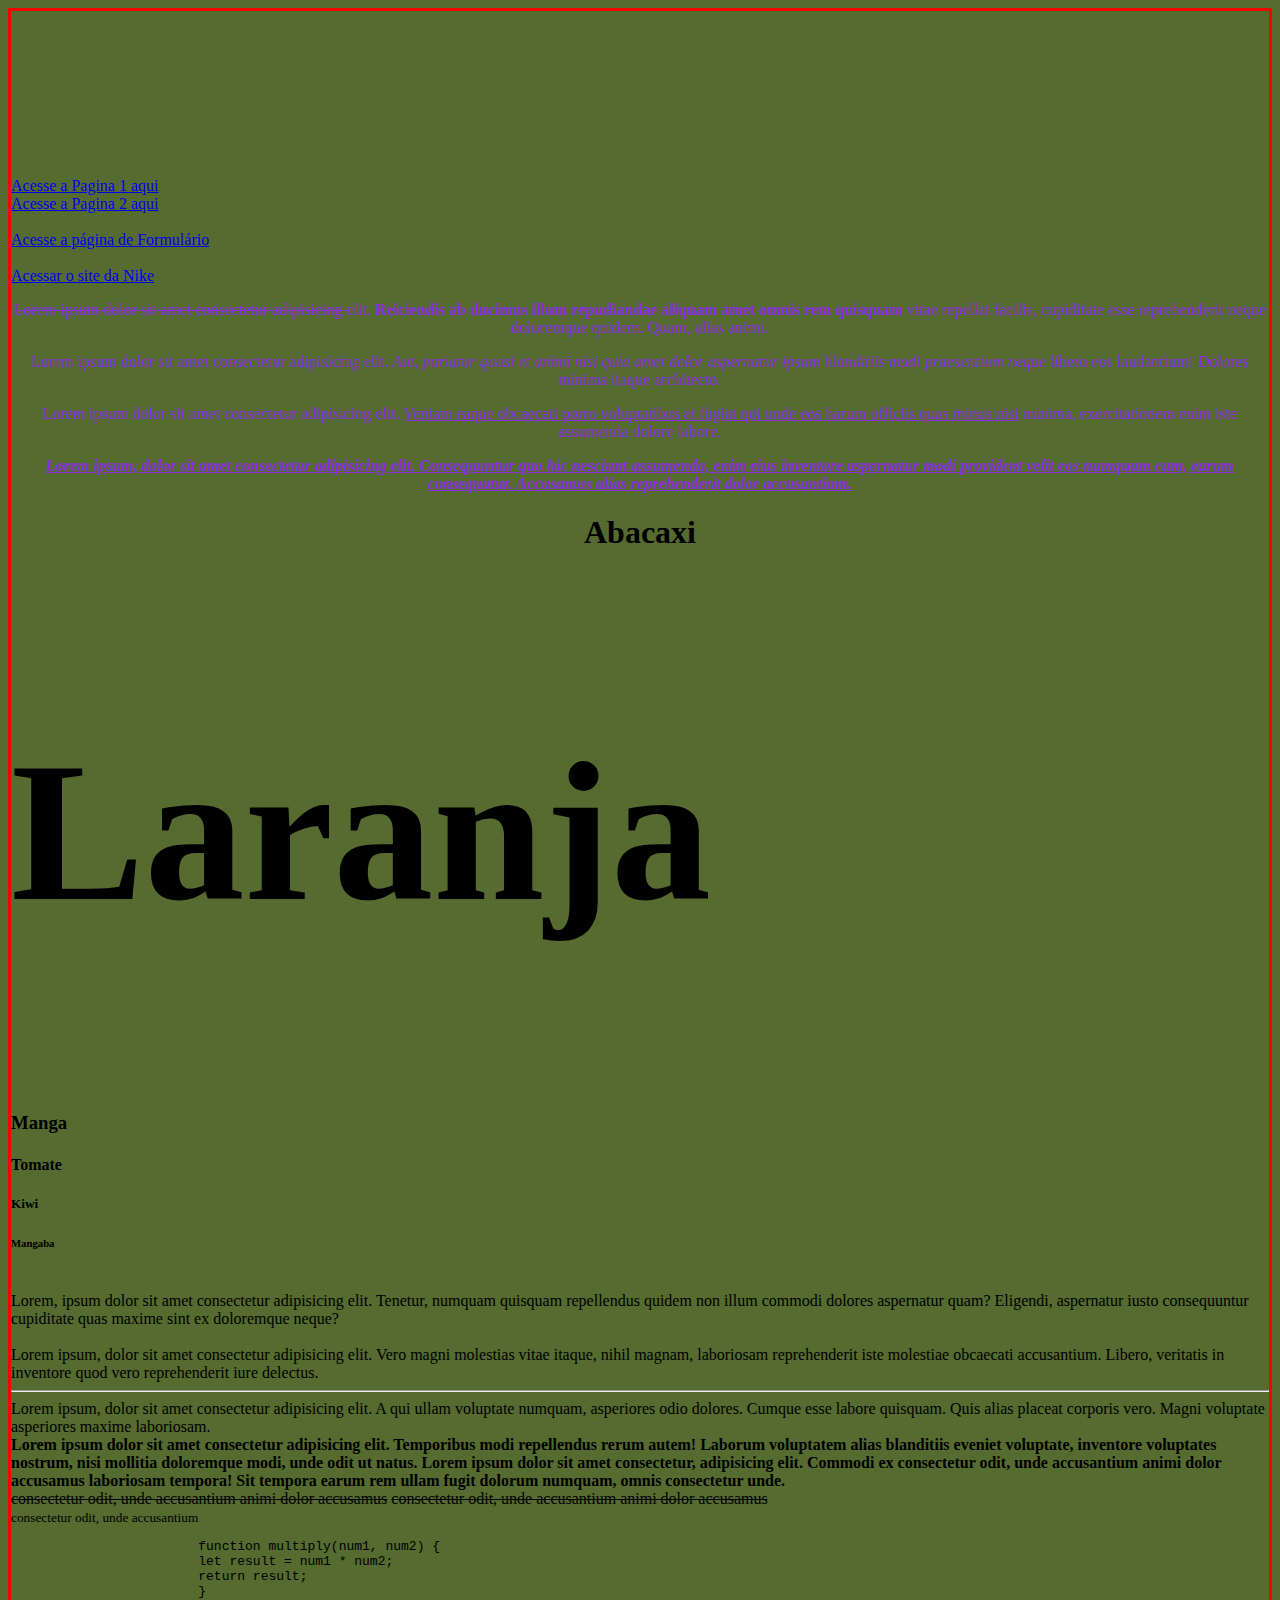
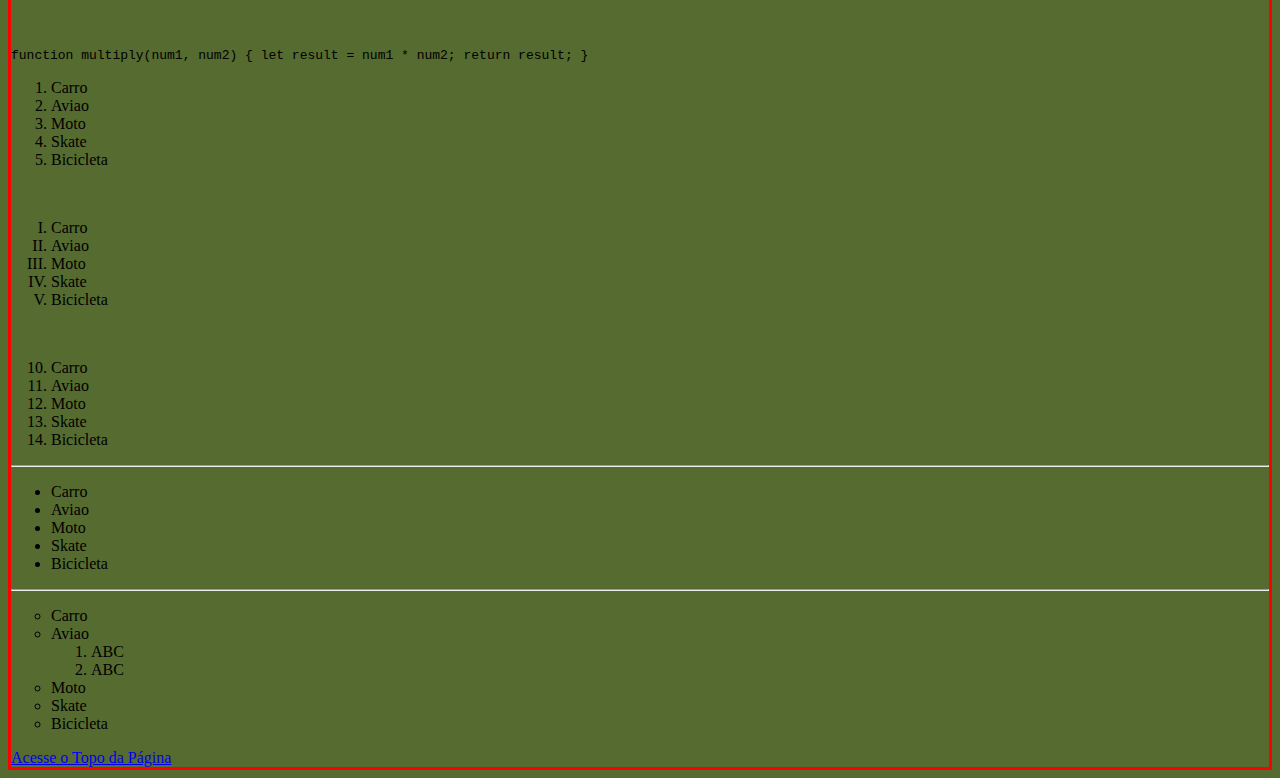
==== ProjetodeInterface/index.html @ 94178a06 "Add files via upload" ====
<!DOCTYPE html>
<html>
<head>
    <meta charset="UTF-8">
    <meta name="viewport" content="width=device-width, initial-scale=1.0">
    <title>Meu Site</title>
    <link rel="Stylesheet" type="text/css" href="style.css"/>
</head>
        <body>
            
        <!--Âncora-->
        <h2 id="Secao1"></h2>
    <!--Link de Paginas externas e internas-->
    <a href="./Paginas/Pagina1.html" target="_blank">
        Acesse a Pagina 1 aqui 
    </a>
    <br />
    <a href="./Paginas/Midias.html" target="_blank">
        Acesse a Pagina 2 aqui 
    </a>
    <br />
    <br />
    <a href="./Paginas/Formulario.html" target="_blank">
        Acesse a página de Formulário
    </a>
    <br />
    <br />
    <a href="https://www.nike.com.br/">
        Acessar o site da Nike
    </a>
    <!--Paragrafos e elementos de texto -->
    <p>
        <del>Lorem ipsum dolor sit amet consectetur adipisicing </del>elit. <b>Reiciendis ab ducimus illum repudiandae aliquam amet omnis rem quisquam</b> vitae repellat facilis, cupiditate esse reprehenderit neque doloremque quidem. Quam, alias animi.
    </p>
    <p>Lorem ipsum dolor sit amet consectetur adipisicing elit. <i>Aut, pariatur quasi et animi nisi quia amet dolor aspernatur <del>i</del>psum blanditiis modi praesentium neque</i> libero eos laudantium! Dolores minima itaque architecto.
    </p>
    <p align="center">Lorem ipsum dolor sit amet consectetur adipisicing elit. <u>Veniam eaque obcaecati porro voluptatibus et fugiat qui unde eos harum officiis quas minus nisi</u> minima, exercitationem enim iste assumenda dolore labore.</p>
    <p><b><i><u>
Lorem ipsum, dolor sit amet consectetur adipisicing elit. Consequuntur quo hic nesciunt assumenda, enim eius inventore aspernatur modi provident velit eos numquam cum, earum consequatur. Accusamus alias reprehenderit dolor accusantium.
    </u></i></b></p>
    <!--Hierarquias-->
    <h1 align="center">Abacaxi</h1>
    <h2>Laranja</h2>
    <h3>Manga</h3>
    <h4>Tomate</h4>
    <h5>Kiwi</h5>
    <h6>Mangaba</h6>
    <!--Quebra de linha-->
    <br />
    Lorem, ipsum dolor sit amet consectetur adipisicing elit. Tenetur, numquam quisquam repellendus quidem non illum commodi dolores aspernatur quam? Eligendi, aspernatur iusto consequuntur cupiditate quas maxime sint ex doloremque neque?
    <br />
    <br />
    Lorem ipsum, dolor sit amet consectetur adipisicing elit. Vero magni molestias vitae itaque, nihil magnam, laboriosam reprehenderit iste molestiae obcaecati accusantium. Libero, veritatis in inventore quod vero reprehenderit iure delectus.
    <hr />
    Lorem ipsum, dolor sit amet consectetur adipisicing elit. A qui ullam voluptate numquam, asperiores odio dolores. Cumque esse labore quisquam. Quis alias placeat corporis vero. Magni voluptate asperiores maxime laboriosam.
    <br />
    <!--Tags Semanticas-->
    <strong>Lorem ipsum dolor sit amet consectetur adipisicing elit. Temporibus modi repellendus rerum autem! Laborum voluptatem alias blanditiis eveniet voluptate, inventore voluptates nostrum, nisi mollitia doloremque modi, unde odit ut natus.</strong>
    <b>Lorem ipsum dolor sit amet consectetur, adipisicing elit. Commodi ex consectetur odit, unde accusantium animi dolor accusamus laboriosam tempora! Sit tempora earum rem ullam fugit dolorum numquam, omnis consectetur unde.</b>
    <br />
    <s>consectetur odit, unde accusantium animi dolor accusamus</s>
    <del>consectetur odit, unde accusantium animi dolor accusamus</del>
    <br />
    <small>consectetur odit, unde accusantium</small>
    <br />

    <!--Tag de código de programacao-->
    <pre>
                        function multiply(num1, num2) {
                        let result = num1 * num2;
                        return result;
                        }
    </pre>
    <br />
    <code>
        function multiply(num1, num2) {
let result = num1 * num2;
    return result;
            }
    </code>
<br />
<!--Listas ordenadas e nao ordenadas-->
<ol>
    <li>Carro</li>
    <li>Aviao</li>
    <li>Moto</li>
    <li>Skate</li>
    <li>Bicicleta</li>
</ol>
<br />
<ol type="I">
    <li>Carro</li>
    <li>Aviao</li>
    <li>Moto</li>
    <li>Skate</li>
    <li>Bicicleta</li>
</ol>
<br />
<ol start="10">
    <li>Carro</li>
    <li>Aviao</li>
    <li>Moto</li>
    <li>Skate</li>
    <li>Bicicleta</li>
</ol>
<hr />
<ul>
    <li>Carro</li>
    <li>Aviao</li>
    <li>Moto</li>
    <li>Skate</li>
    <li>Bicicleta</li>
</ul>
<hr />
<ul type="circle">
    <li>Carro</li>
    <li>Aviao</li>
    <ol>
        <li>ABC</li>
        <li>ABC</li>
    </ol>
    <li>Moto</li>
    <li>Skate</li>
    <li>Bicicleta</li>
</ul>
<!--Âncora-->
    <a href="#Secao1">Acesse o Topo da Página</a>
        </body>
</html>
---- ProjetodeInterface/style.css ----
/*Primeiras configurações*/
body {
    background-color: darkolivegreen;
    border: red solid 3px;
    margin: 30 auto;
}
p {
    text-align: center;
    color: blueviolet;
}
form {
    text-align: center;
}
h2 {
    font-size: 200px;
}
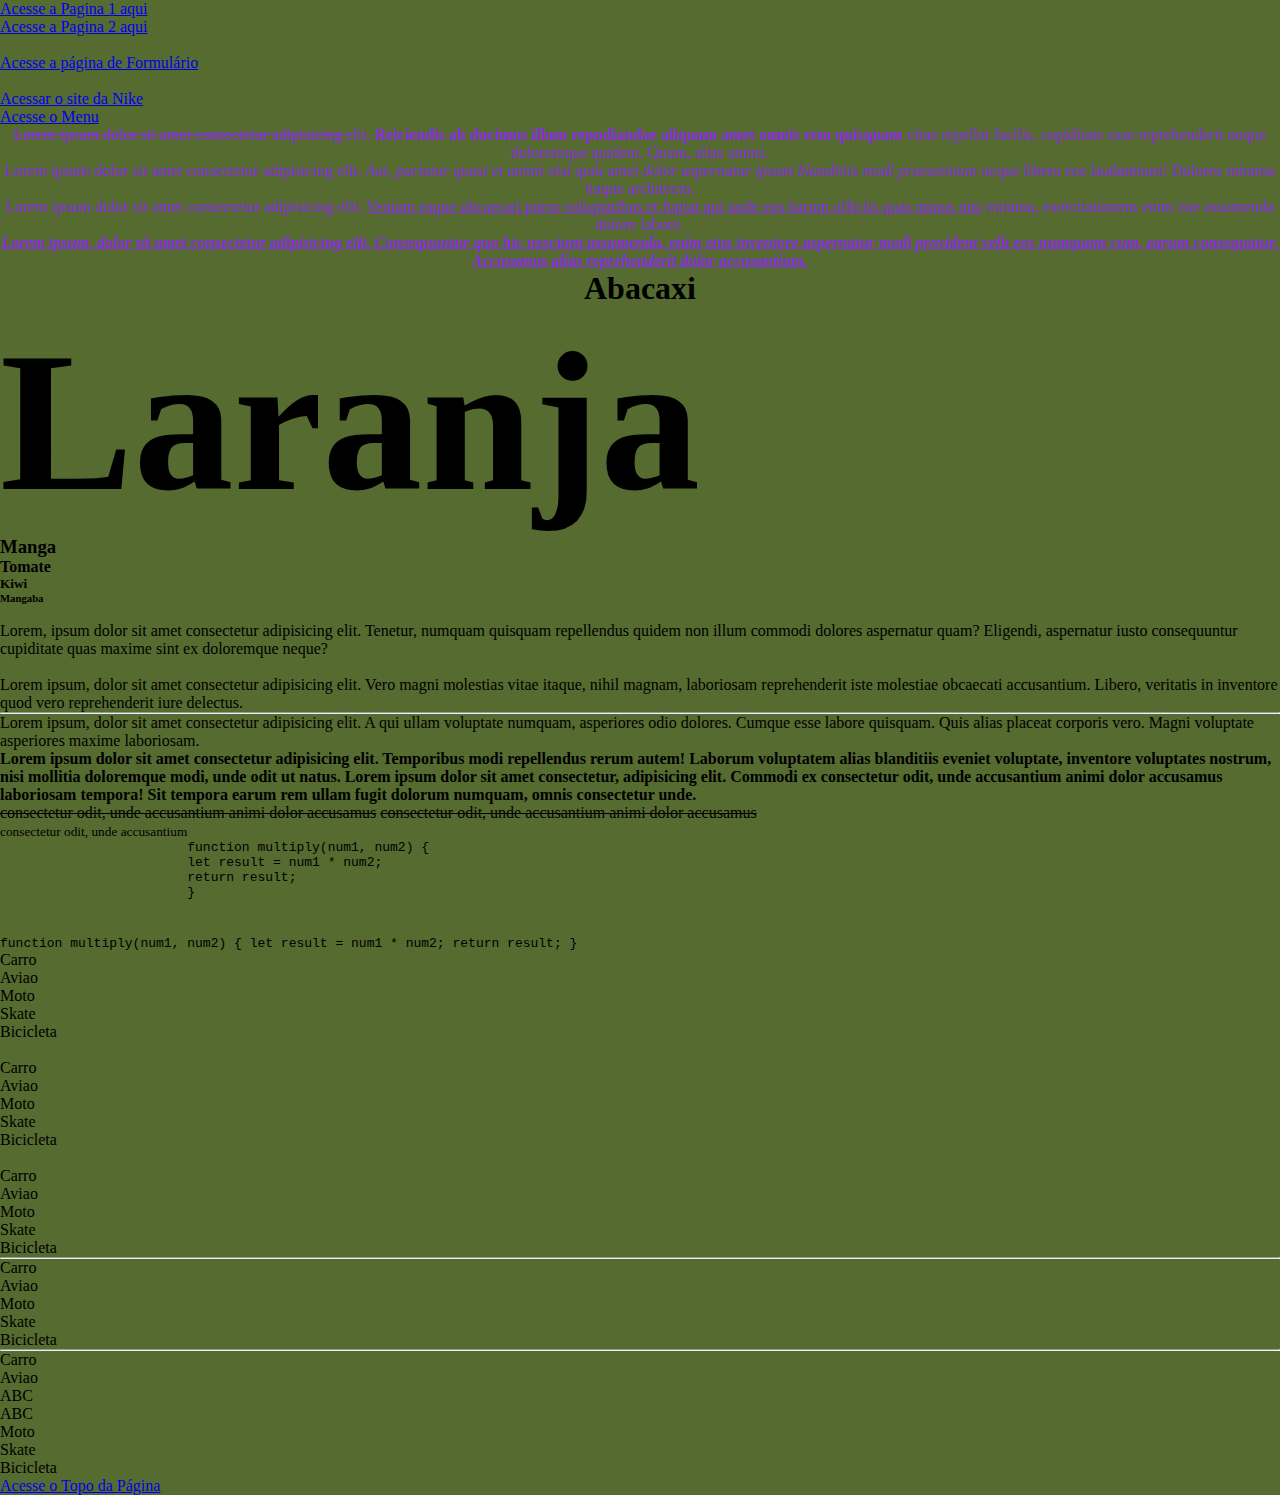
==== commit 63e20eee: "Add files via upload" ====
--- a/ProjetodeInterface/index.html
+++ b/ProjetodeInterface/index.html
@@ -7,7 +7,12 @@
     <link rel="Stylesheet" type="text/css" href="style.css"/>
 </head>
         <body>
-            
+            <style>
+                /*Estrutura de Programação em CSS*/
+            </style>
+            <script>
+                //Estrutura de Programação em JavaScript
+            </script>
         <!--Âncora-->
         <h2 id="Secao1"></h2>
     <!--Link de Paginas externas e internas-->
@@ -27,6 +32,10 @@
     <br />
     <a href="https://www.nike.com.br/">
         Acessar o site da Nike
+    </a>
+    <br />
+    <a href="./Paginas/Menu.html" target="_blank">
+        Acesse o Menu
     </a>
     <!--Paragrafos e elementos de texto -->
     <p>
--- a/ProjetodeInterface/style.css
+++ b/ProjetodeInterface/style.css
@@ -1,8 +1,11 @@
+/*Configurações gerais da página*/
+* {
+   margin: 0 auto;
+   padding: 0; 
+}
 /*Primeiras configurações*/
 body {
     background-color: darkolivegreen;
-    border: red solid 3px;
-    margin: 30 auto;
 }
 p {
     text-align: center;
@@ -13,4 +16,28 @@
 }
 h2 {
     font-size: 200px;
+}
+/*Estrutura do Menu*/
+#bodyindex {
+    background-color: rgb(249, 222, 188);
+    text-align: left;
+    border-width: 10px;
+    margin: 20px auto;
+    border: green solid 1px;
+}
+.menu {
+    list-style: none;
+    border: 2px solid black;
+    float: left;
+}
+.menu li {
+    position: relative;
+    float: left;
+    border-right: 2px solid brown;
+}
+.menu li a {
+    color: red;
+    text-decoration: none;
+    padding: 5px 10px;
+    display: block;
 }